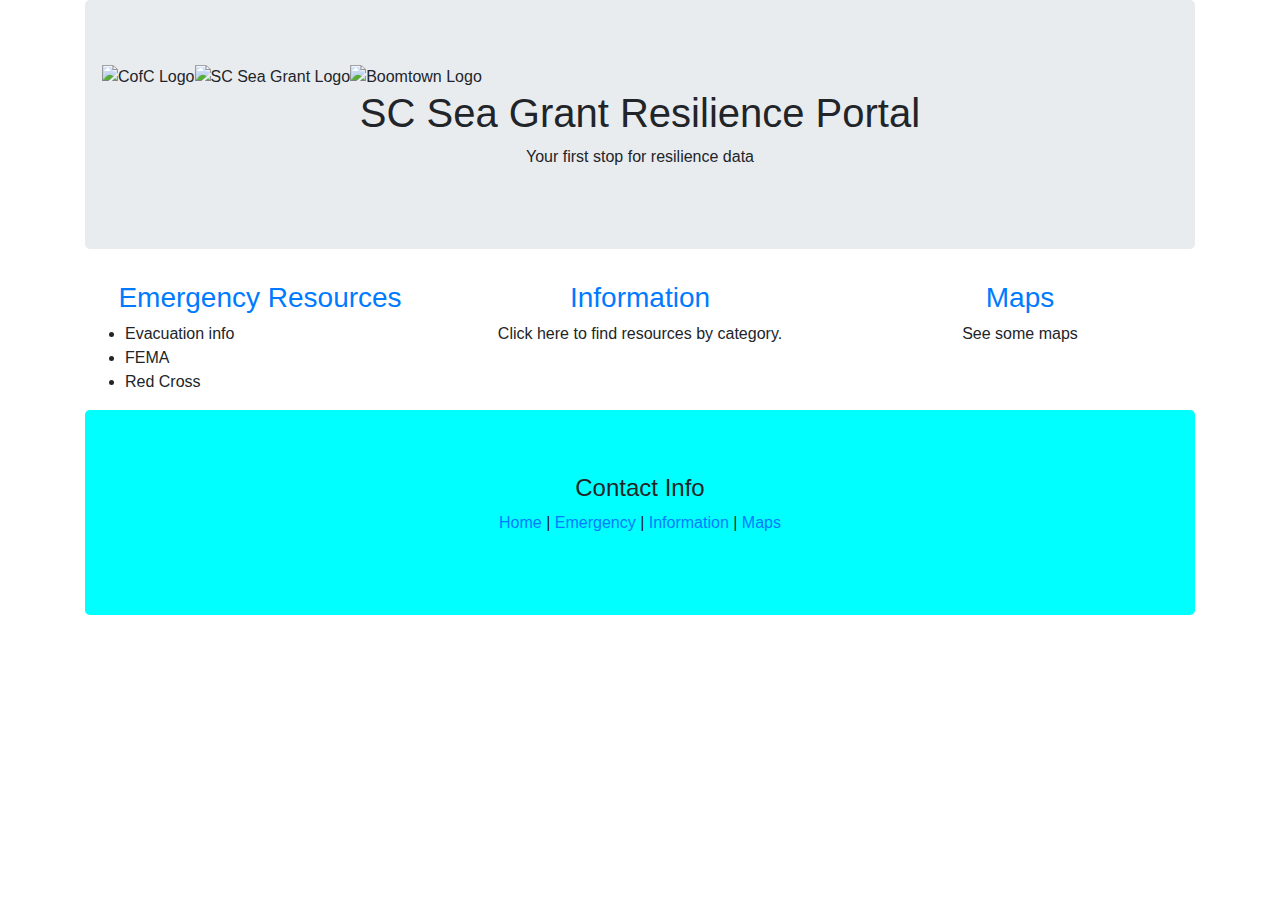
==== index.html @ 5d4851f8 "Updated index.html" ====
<!DOCTYPE html>
<html>
  <head>
    <meta charset="UTF-8">
    <title>title</title>
    <link rel="stylesheet" href="https://maxcdn.bootstrapcdn.com/bootstrap/4.1.3/css/bootstrap.min.css">
    <link rel="stylesheet" type="text/css" href="stylesheet.css">
  </head>

  <body>
    <div class="container">
      <div class="jumbotron text-center">

        <div class="row">
          <div class="column">
            <img src="images/cofc_logo.jpg" alt="CofC Logo" style="width:100%">
          </div>
          <div class="column">
            <img src="images/sea_grant_logo.jpg" alt="SC Sea Grant Logo" style="width:45%">
          </div>
          <div class="column">
            <img src="images/boomtown_logo.png" alt="Boomtown Logo" style="width:100%">
          </div>
        </div>

        <h1>SC Sea Grant Resilience Portal</h1>
        <p>Your first stop for resilience data</p>
      </div>

      <div>
        <div class="row">
          <div class="col-sm-4">
            <h3  style="text-align: center;"><a href="emergency/emergency_index.html">Emergency Resources</a></h3>
            <ul style="text-align: left;">
              <li> Evacuation info </li>
              <li> FEMA </li>
              <li> Red Cross </li>
            </ul>
          </div>
          <div class="col-sm-4"  style="text-align: center;">
            <h3><a href="information/information_index.html">Information</a></h3>
            <p>Click here to find resources by category.</p>
          </div>
          <div class="col-sm-4"  style="text-align: center;">
            <h3><a href="maps/maps_index.html">Maps</a></h3>
            <p>See some maps</p>
          </div>
        </div>
      </div>
      <footer>
        <div class="jumbotron text-center" style="margin-bottom:0; background-color: aqua;">
          <h4>Contact Info</h4>
           <p><a href="index.html">Home   </a>   |   <a href="emergency/emergency_index.html">Emergency      </a>   |    <a href="information/information_index.html">Information      </a>   |    <a href="maps/maps_index.html">Maps </a></p>
        </div>
      </footer>
    </div>
  </body>
</html>
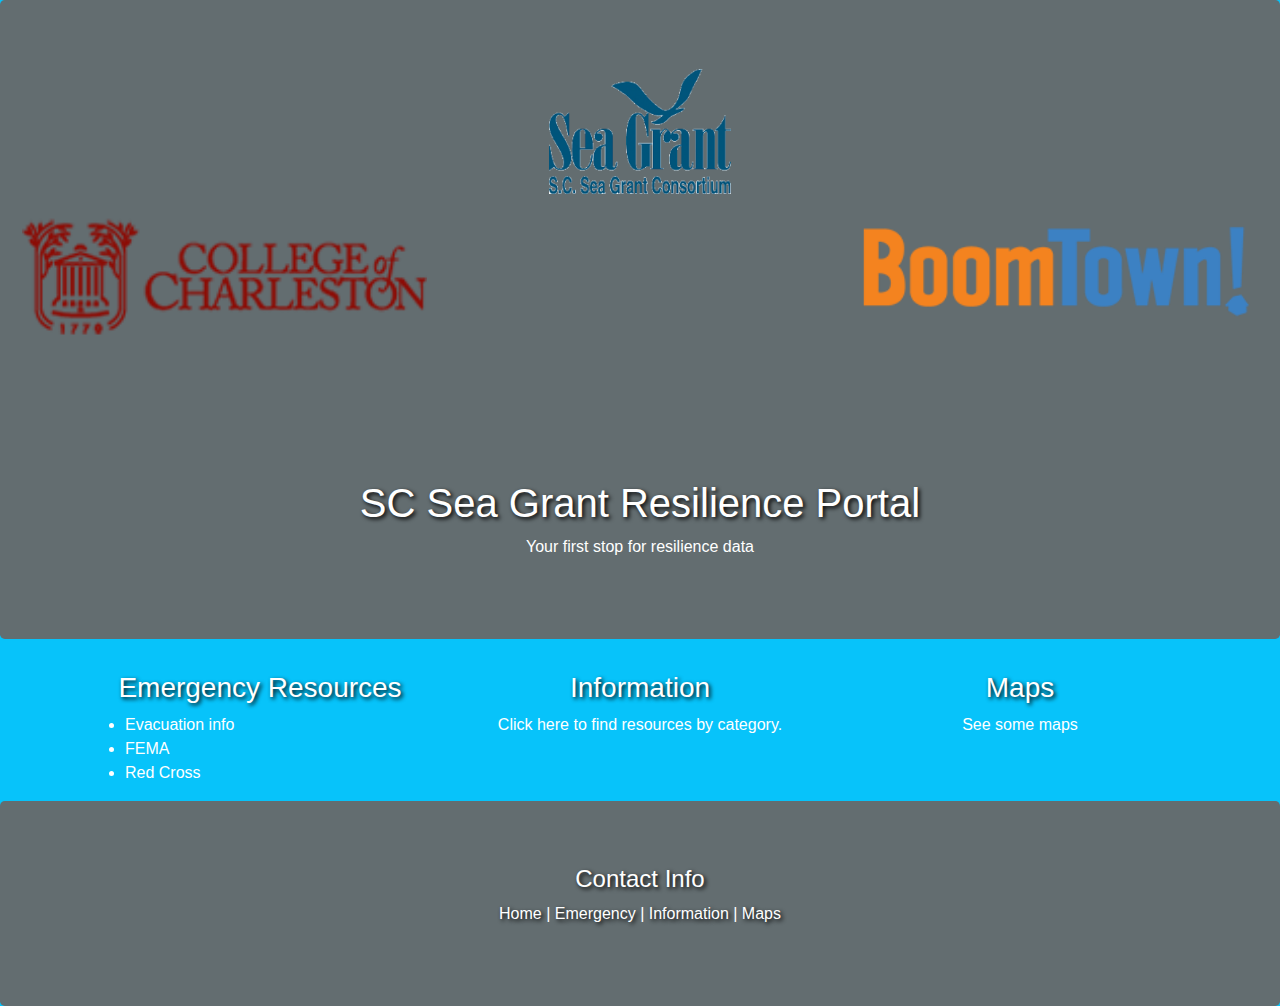
==== commit 163d3ae6: "Update index.html" ====
--- a/index.html
+++ b/index.html
@@ -8,15 +8,15 @@
   </head>
 
   <body>
-    <div class="container">
+    
       <div class="jumbotron text-center">
 
         <div class="row">
           <div class="column">
-            <img src="images/cofc_logo.jpg" alt="CofC Logo" style="width:100%">
+            <img src="images/cofc_logo.png" alt="CofC Logo" style="width:100%">
           </div>
           <div class="column">
-            <img src="images/sea_grant_logo.jpg" alt="SC Sea Grant Logo" style="width:45%">
+            <img src="images/sea_grant_logo.png" alt="SC Sea Grant Logo" style="width:45%">
           </div>
           <div class="column">
             <img src="images/boomtown_logo.png" alt="Boomtown Logo" style="width:100%">
@@ -27,6 +27,8 @@
         <p>Your first stop for resilience data</p>
       </div>
 
+    <div class="container">
+      
       <div>
         <div class="row">
           <div class="col-sm-4">
@@ -47,12 +49,13 @@
           </div>
         </div>
       </div>
+      </div>
       <footer>
-        <div class="jumbotron text-center" style="margin-bottom:0; background-color: aqua;">
+        <div class="jumbotron text-center" style="margin-bottom:0;">
           <h4>Contact Info</h4>
            <p><a href="index.html">Home   </a>   |   <a href="emergency/emergency_index.html">Emergency      </a>   |    <a href="information/information_index.html">Information      </a>   |    <a href="maps/maps_index.html">Maps </a></p>
         </div>
       </footer>
-    </div>
+    
   </body>
 </html>
--- a/stylesheet.css
+++ b/stylesheet.css
@@ -0,0 +1,31 @@
+<style>
+<head>
+* {
+    box-sizing: border-box;
+}
+
+
+.column {
+    float: left;
+    width: 33.33%;
+    padding: 5px;
+}
+
+/* Clearfix (clear floats) */
+.row::after {
+    content: "";
+    clear: both;
+    display: table;
+}
+body {background-color:#07C3FA;}
+.jumbotron {
+  background-color: #636D70;
+}
+p{color:white;}
+ul{color:white;}
+h4{color:white;text-shadow: 2px 2px 4px #000000;}
+h1{color:white; text-shadow: 2px 2px 4px #000000;}
+a{color:white;text-shadow: 2px 2px 4px #000000;}
+
+</style>
+</head>
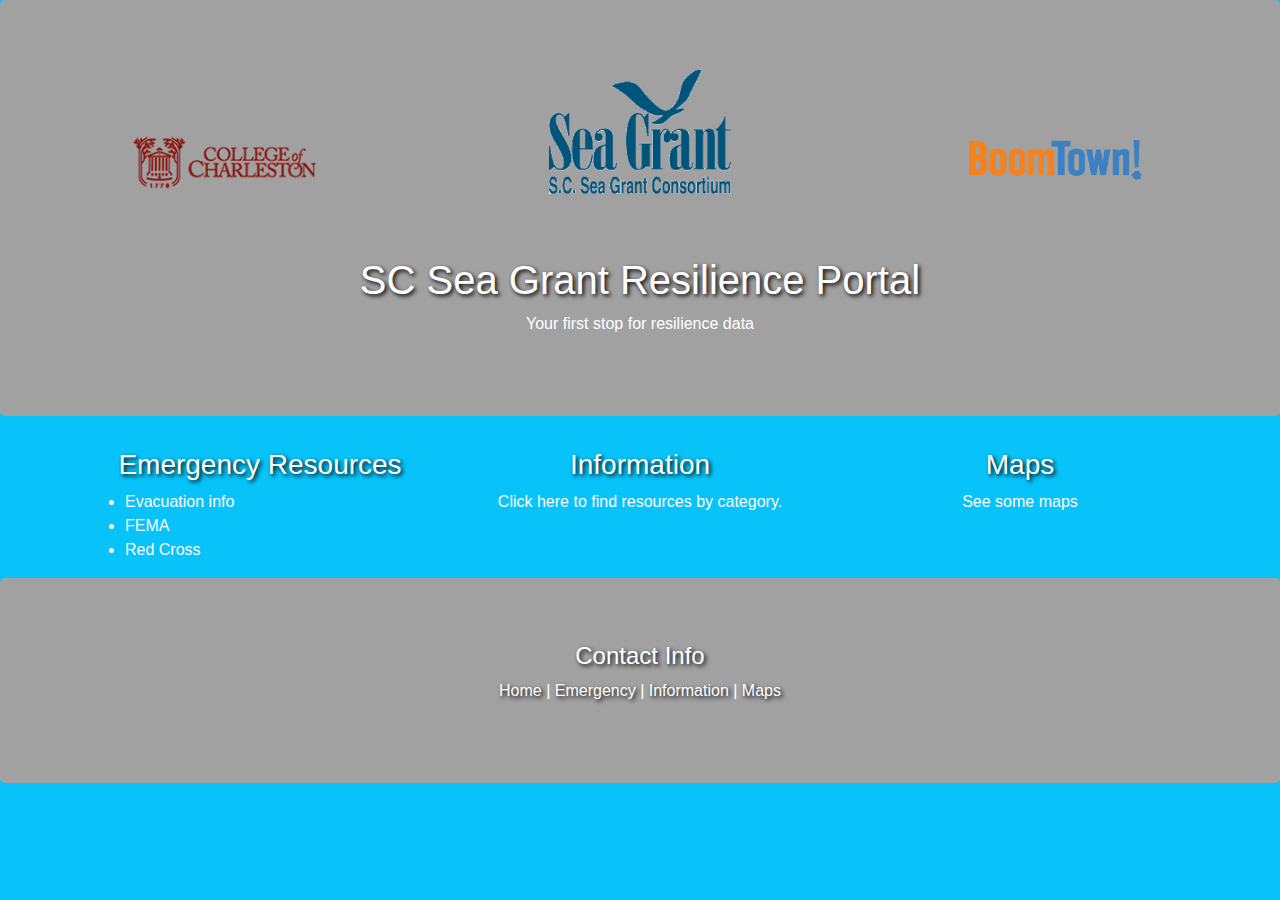
==== commit 5b01e925: "fixed image sizes" ====
--- a/index.html
+++ b/index.html
@@ -13,13 +13,13 @@
 
         <div class="row">
           <div class="column">
-            <img src="images/cofc_logo.png" alt="CofC Logo" style="width:100%">
+            <img src="images/cofc_logo.png" alt="CofC Logo" style="width:45%">
           </div>
           <div class="column">
             <img src="images/sea_grant_logo.png" alt="SC Sea Grant Logo" style="width:45%">
           </div>
           <div class="column">
-            <img src="images/boomtown_logo.png" alt="Boomtown Logo" style="width:100%">
+            <img src="images/boomtown_logo.png" alt="Boomtown Logo" style="width:45%">
           </div>
         </div>
 
--- a/stylesheet.css
+++ b/stylesheet.css
@@ -19,7 +19,7 @@
 }
 body {background-color:#07C3FA;}
 .jumbotron {
-  background-color: #636D70;
+  background-color: #A1A1A1;
 }
 p{color:white;}
 ul{color:white;}
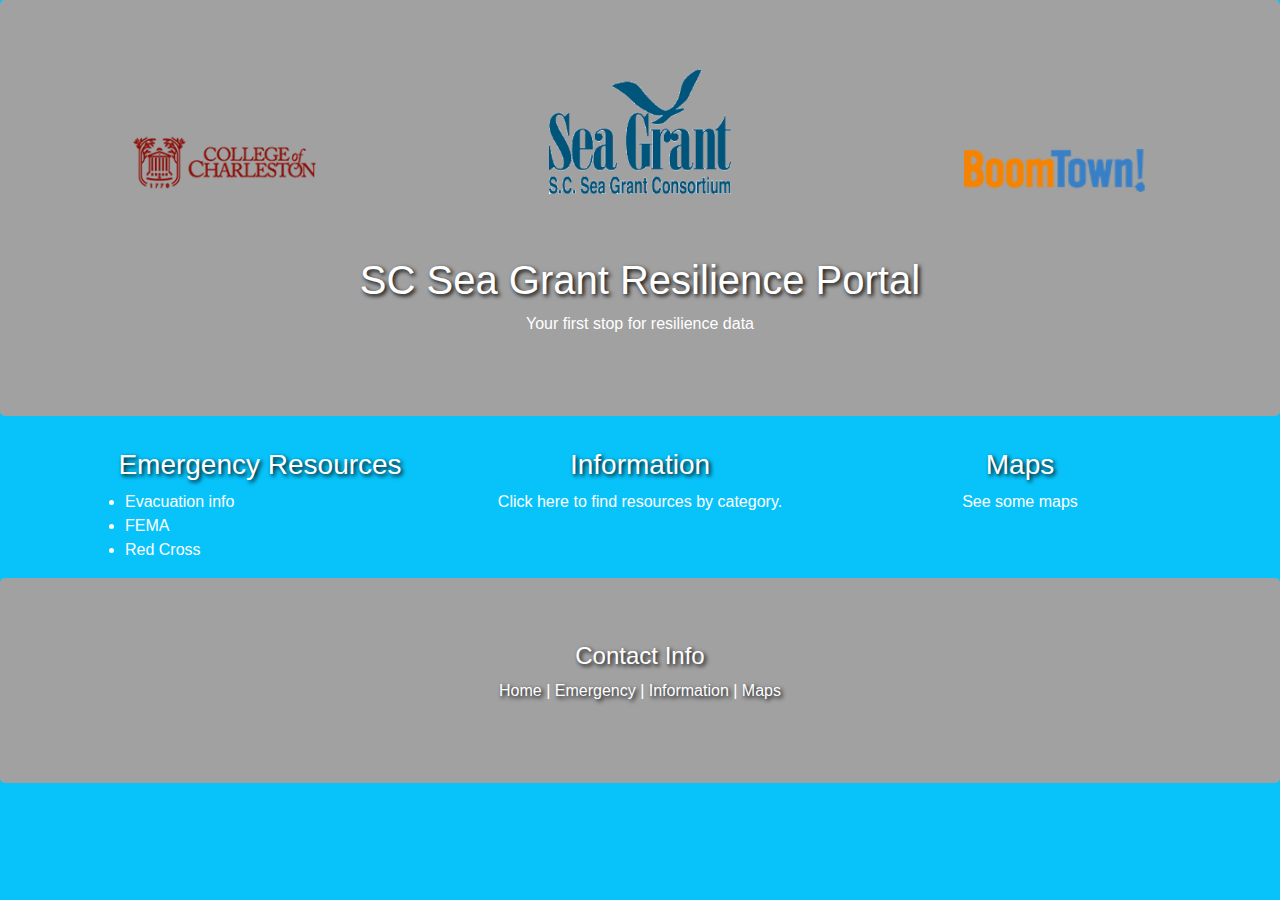
==== commit 7d37c041: "Newer fix for logo for boomtown" ====
--- a/index.html
+++ b/index.html
@@ -19,7 +19,7 @@
             <img src="images/sea_grant_logo.png" alt="SC Sea Grant Logo" style="width:45%">
           </div>
           <div class="column">
-            <img src="images/boomtown_logo.png" alt="Boomtown Logo" style="width:45%">
+            <img src="images/boomtown_logo.png" alt="Boomtown Logo" style="width:45%; padding-top:80px;">
           </div>
         </div>
 
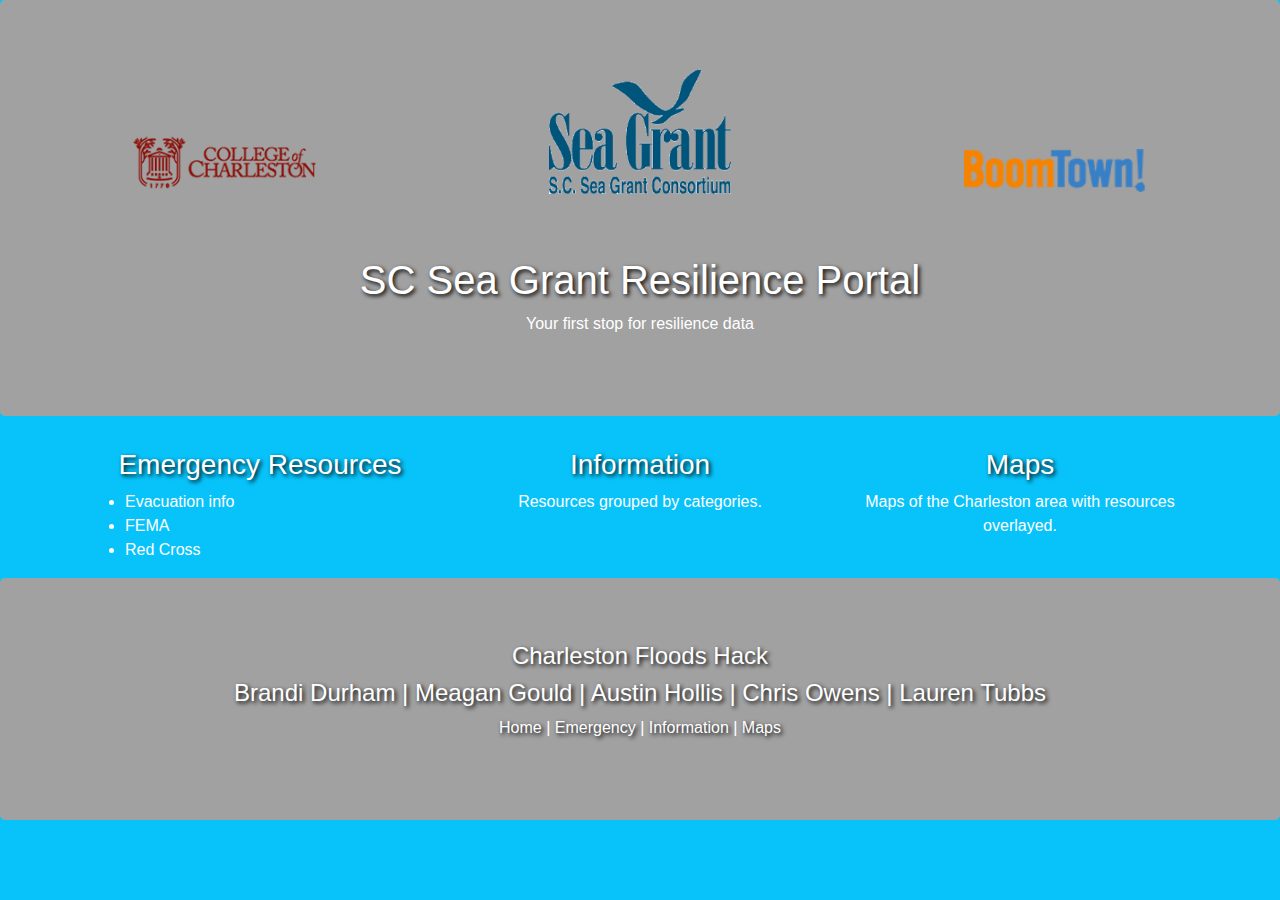
==== commit acc7bebd: "Update index.html" ====
--- a/index.html
+++ b/index.html
@@ -8,7 +8,7 @@
   </head>
 
   <body>
-    
+
       <div class="jumbotron text-center">
 
         <div class="row">
@@ -28,7 +28,7 @@
       </div>
 
     <div class="container">
-      
+
       <div>
         <div class="row">
           <div class="col-sm-4">
@@ -41,21 +41,20 @@
           </div>
           <div class="col-sm-4"  style="text-align: center;">
             <h3><a href="information/information_index.html">Information</a></h3>
-            <p>Click here to find resources by category.</p>
+            <p>Resources grouped by categories.</p>
           </div>
           <div class="col-sm-4"  style="text-align: center;">
             <h3><a href="maps/maps_index.html">Maps</a></h3>
-            <p>See some maps</p>
+            <p>Maps of the Charleston area with resources overlayed.</p>
           </div>
         </div>
       </div>
       </div>
-      <footer>
-        <div class="jumbotron text-center" style="margin-bottom:0;">
-          <h4>Contact Info</h4>
-           <p><a href="index.html">Home   </a>   |   <a href="emergency/emergency_index.html">Emergency      </a>   |    <a href="information/information_index.html">Information      </a>   |    <a href="maps/maps_index.html">Maps </a></p>
+        <div class="jumbotron text-center" style="margin-bottom:0; background-color: #A1A1A1">
+          <h4>Charleston Floods Hack</h4>
+          <h4>Brandi Durham | Meagan Gould | Austin Hollis | Chris Owens | Lauren Tubbs</h4>
+          <p><a href="index.html">Home   </a>   |   <a href="emergency/emergency_index.html">Emergency      </a>   |    <a href="information/information_index.html">Information      </a>   |    <a href="maps/maps_index.html">Maps </a></p>
         </div>
-      </footer>
-    
+
   </body>
 </html>
